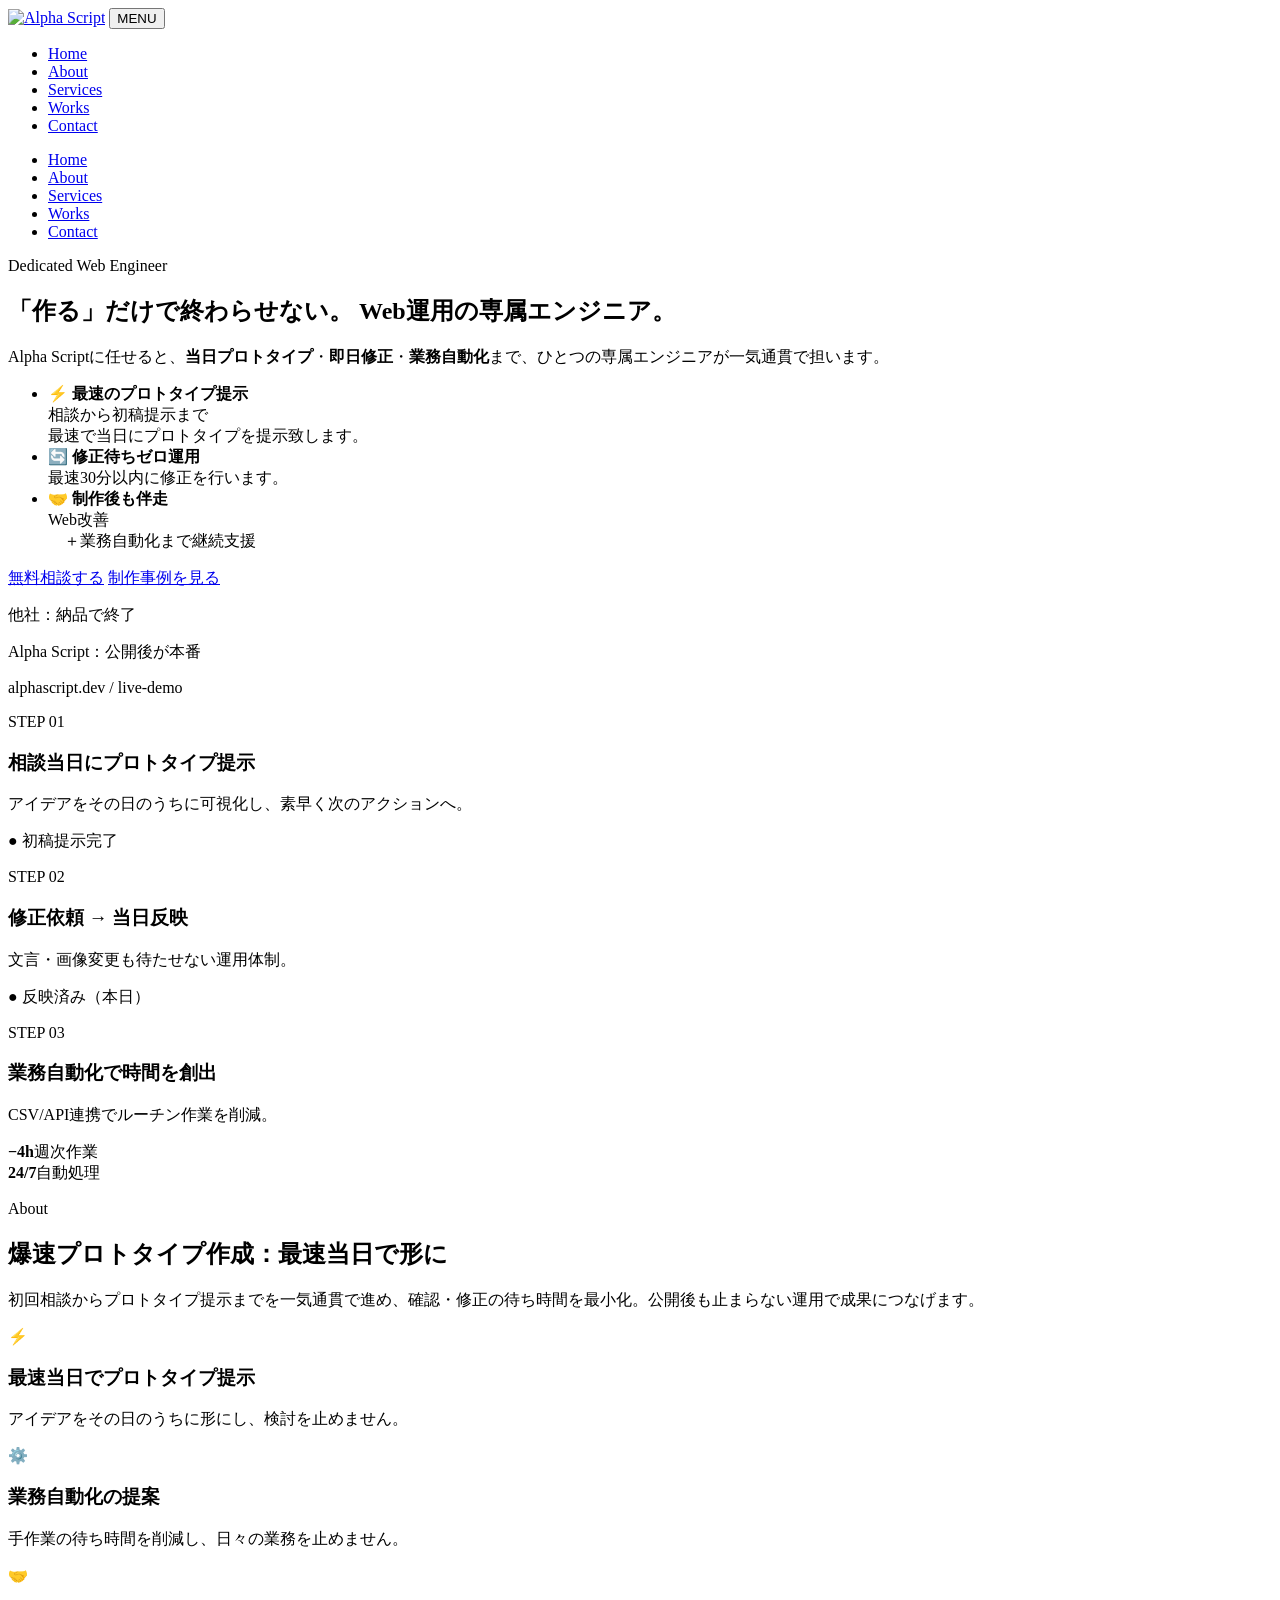
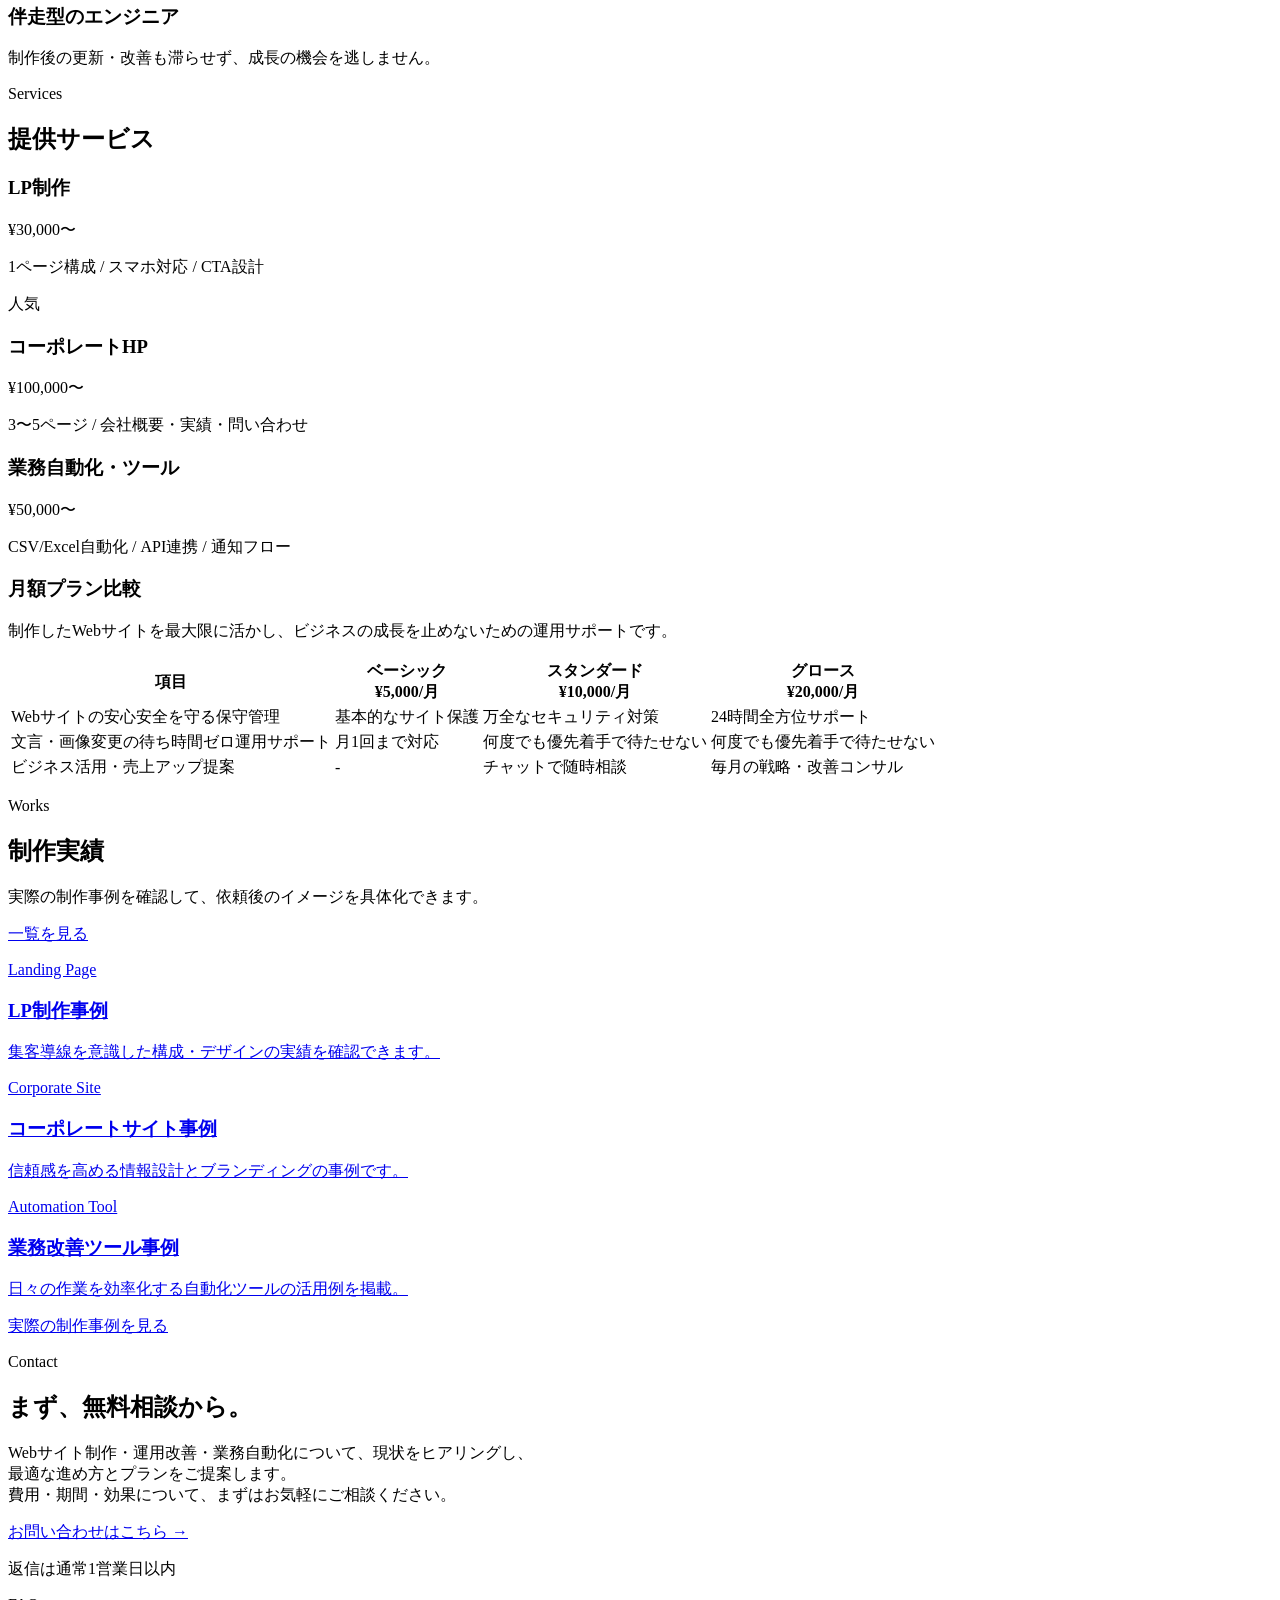
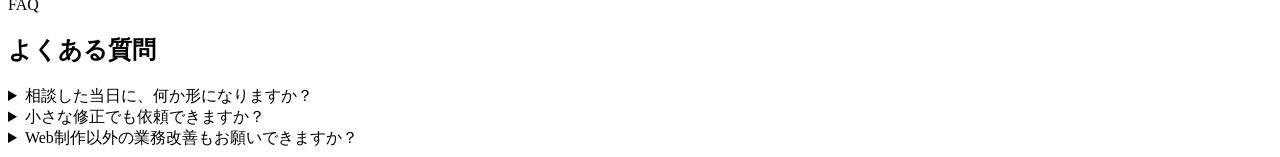
==== index.html @ a1016ab5 "Update hero STEP 01 copy and fix logo transparency. Replace slide 01 description text and convert he" ====
﻿<!DOCTYPE html>
<html lang="ja">
<head>
  <meta charset="UTF-8">
  <meta name="viewport" content="width=device-width, initial-scale=1.0">
  <title>Alpha Script | Web運用の専属エンジニア</title>
  <meta name="description" content="Alpha Scriptは、最速当日プロトタイプと待たせない運用体制で、Web制作・改善・業務自動化を一貫支援します。">
  <link rel="icon" href="/as-homepage/assets/logo.png" type="image/png">
  <link rel="preconnect" href="https://fonts.googleapis.com">
  <link rel="preconnect" href="https://fonts.gstatic.com" crossorigin>
  <link href="https://fonts.googleapis.com/css2?family=Inter:wght@400;500;600&family=Noto+Sans+JP:wght@400;500;700;800&display=swap" rel="stylesheet">
  <script src="https://cdn.tailwindcss.com"></script>
  <script>
    tailwind.config = { theme: { extend: { colors: { base:'#111827', accent:'#3B82F6', card:'#1F2937' }, fontFamily:{ sans:['Noto Sans JP','sans-serif'] } } } }
  </script>
  <link rel="stylesheet" href="/as-homepage/css/polish.css">
  <script type="application/ld+json">
    {
      "@context": "https://schema.org",
      "@graph": [
        {
          "@type": "WebSite",
          "name": "Alpha Script",
          "url": "https://alphascript-kyoto.github.io/as-homepage/",
          "inLanguage": "ja"
        },
        {
          "@type": "Organization",
          "name": "Alpha Script",
          "url": "https://alphascript-kyoto.github.io/as-homepage/",
          "logo": "https://alphascript-kyoto.github.io/as-homepage/assets/logo.png"
        },
        {
          "@type": "ProfessionalService",
          "name": "Alpha Script",
          "serviceType": "Web制作・Web運用・業務自動化",
          "url": "https://alphascript-kyoto.github.io/as-homepage/",
          "areaServed": "JP",
          "description": "最速当日プロトタイプと待たせない運用体制で、Webの制作から改善まで伴走します。",
          "provider": {
            "@type": "Organization",
            "name": "Alpha Script"
          }
        }
      ]
    }
  </script>
</head>
<body class="bg-base text-slate-100 font-sans">
<header class="site-header sticky top-0 z-50 border-b border-slate-800 bg-base/90 backdrop-blur">
  <div class="site-container flex items-center justify-between py-2 lg:py-3">
    <a href="/as-homepage/" class="site-header-brand"><img src="/as-homepage/assets/logo.png" alt="Alpha Script" class="site-header-logo"></a>
    <button id="menu-btn" class="md:hidden rounded border border-slate-700 px-3 py-2 text-sm">MENU</button>
    <nav id="menu" class="hidden md:block">
      <ul class="flex items-center gap-6 text-sm font-medium">
        <li><a href="/as-homepage/" class="text-accent">Home</a></li>
        <li><a href="/as-homepage/about/" class="text-slate-300 hover:text-accent">About</a></li>
        <li><a href="/as-homepage/services/" class="text-slate-300 hover:text-accent">Services</a></li>
        <li><a href="/as-homepage/works/" class="text-slate-300 hover:text-accent">Works</a></li>
        <li><a href="/as-homepage/contact/" class="rounded bg-accent px-4 py-2 text-white hover:bg-blue-500">Contact</a></li>
      </ul>
    </nav>
  </div>
  <nav id="mobile-menu" class="hidden border-t border-slate-800 px-6 py-4 md:hidden">
    <ul class="space-y-3 text-sm">
      <li><a href="/as-homepage/">Home</a></li>
      <li><a href="/as-homepage/about/">About</a></li>
      <li><a href="/as-homepage/services/">Services</a></li>
      <li><a href="/as-homepage/works/">Works</a></li>
      <li><a href="/as-homepage/contact/">Contact</a></li>
    </ul>
  </nav>
</header>

<main class="page-main site-container">
  <section class="page-section hero-firstview" aria-labelledby="hero-heading">
    <div class="hero-firstview__bg" aria-hidden="true">
      <div class="hero-orb hero-orb--1"></div>
      <div class="hero-orb hero-orb--2"></div>
      <div class="hero-grid-lines"></div>
    </div>

    <div class="hero-firstview__inner">
      <div class="hero-firstview__copy">
        <p class="hero-eyebrow mb-4 text-sm uppercase text-accent">Dedicated Web Engineer</p>
        <h1 id="hero-heading" class="hero-title mb-5 text-slate-50">
          <span class="hero-title-line">「作る」だけで終わらせない。</span>
          <span class="hero-title-line">Web運用の専属エンジニア。</span>
        </h1>
        <p class="hero-lead mb-6 max-w-2xl text-base text-slate-300 lg:max-w-3xl lg:text-lg">Alpha Scriptに任せると、<strong class="font-semibold text-slate-100">当日プロトタイプ</strong>・<strong class="font-semibold text-slate-100">即日修正</strong>・<strong class="font-semibold text-slate-100">業務自動化</strong>まで、ひとつの専属エンジニアが一気通貫で担います。</p>

        <ul class="hero-diff-list mb-8">
          <li class="hero-diff-item">
            <span class="hero-diff-item__icon">⚡</span>
            <span><strong>最速のプロトタイプ提示</strong><br><span class="hero-diff-item__sub">相談から初稿提示まで<br>最速で当日にプロトタイプを提示致します。</span></span>
          </li>
          <li class="hero-diff-item">
            <span class="hero-diff-item__icon">🔄</span>
            <span><strong>修正待ちゼロ運用</strong><br><span class="hero-diff-item__sub">最速30分以内に修正を行います。</span></span>
          </li>
          <li class="hero-diff-item">
            <span class="hero-diff-item__icon">🤝</span>
            <span><strong>制作後も伴走</strong><br><span class="hero-diff-item__sub">Web改善<br>　＋業務自動化まで継続支援</span></span>
          </li>
        </ul>

        <div class="flex flex-wrap gap-4">
          <a href="/as-homepage/contact/" class="btn-cta btn-cta-primary">無料相談する</a>
          <a href="/as-homepage/works/" class="btn-cta btn-cta-secondary">制作事例を見る</a>
        </div>
      </div>

      <div class="hero-showcase" aria-hidden="true">
        <div class="hero-showcase__compare">
          <p class="hero-showcase__compare-item hero-showcase__compare-item--other">他社：納品で終了</p>
          <p class="hero-showcase__compare-item hero-showcase__compare-item--as">Alpha Script：公開後が本番</p>
        </div>
        <div class="hero-showcase__frame">
          <div class="hero-showcase__bar">
            <span></span><span></span><span></span>
            <p class="hero-showcase__url">alphascript.dev / live-demo</p>
          </div>
          <div class="hero-showcase__screen">
            <div class="hero-showcase__slides">
              <article class="hero-showcase__slide hero-showcase__slide--1 is-active">
                <p class="hero-showcase__tag">STEP 01</p>
                <h3>相談当日にプロトタイプ提示</h3>
                <p>アイデアをその日のうちに可視化し、素早く次のアクションへ。</p>
                <div class="hero-showcase__progress"><span></span></div>
                <p class="hero-showcase__status hero-showcase__status--live">● 初稿提示完了</p>
              </article>
              <article class="hero-showcase__slide hero-showcase__slide--2">
                <p class="hero-showcase__tag">STEP 02</p>
                <h3>修正依頼 → 当日反映</h3>
                <p>文言・画像変更も待たせない運用体制。</p>
                <div class="hero-showcase__progress"><span></span></div>
                <p class="hero-showcase__status hero-showcase__status--live">● 反映済み（本日）</p>
              </article>
              <article class="hero-showcase__slide hero-showcase__slide--3">
                <p class="hero-showcase__tag">STEP 03</p>
                <h3>業務自動化で時間を創出</h3>
                <p>CSV/API連携でルーチン作業を削減。</p>
                <div class="hero-showcase__metrics">
                  <div><strong>−4h</strong><span>週次作業</span></div>
                  <div><strong>24/7</strong><span>自動処理</span></div>
                </div>
              </article>
            </div>
          </div>
        </div>
      </div>
    </div>
  </section>

  <section id="about" class="page-section" aria-labelledby="about-heading">
    <p class="section-label mb-3" data-reveal>About</p>
    <h2 id="about-heading" class="section-title mb-4" data-reveal>爆速プロトタイプ作成：最速当日で形に</h2>
    <p class="mb-10 max-w-4xl text-slate-300 lg:text-lg" data-reveal>初回相談からプロトタイプ提示までを一気通貫で進め、確認・修正の待ち時間を最小化。公開後も止まらない運用で成果につなげます。</p>
    <div class="grid gap-6 md:grid-cols-3" data-reveal-stagger="100">
      <article class="card-polish rounded-xl border border-slate-800 bg-card p-7" data-reveal>
        <div class="mb-4 inline-flex h-10 w-10 items-center justify-center rounded-full bg-accent/15 text-xl text-accent">⚡</div>
        <h3 class="mb-2 text-lg font-bold">最速当日でプロトタイプ提示</h3>
        <p class="text-sm text-slate-300">アイデアをその日のうちに形にし、検討を止めません。</p>
      </article>
      <article class="card-polish rounded-xl border border-slate-800 bg-card p-7" data-reveal>
        <div class="mb-4 inline-flex h-10 w-10 items-center justify-center rounded-full bg-accent/15 text-xl text-accent">⚙️</div>
        <h3 class="mb-2 text-lg font-bold">業務自動化の提案</h3>
        <p class="text-sm text-slate-300">手作業の待ち時間を削減し、日々の業務を止めません。</p>
      </article>
      <article class="card-polish rounded-xl border border-slate-800 bg-card p-7" data-reveal>
        <div class="mb-4 inline-flex h-10 w-10 items-center justify-center rounded-full bg-accent/15 text-xl text-accent">🤝</div>
        <h3 class="mb-2 text-lg font-bold">伴走型のエンジニア</h3>
        <p class="text-sm text-slate-300">制作後の更新・改善も滞らせず、成長の機会を逃しません。</p>
      </article>
    </div>
  </section>

  <section id="services" class="page-section" aria-labelledby="services-heading">
    <p class="section-label mb-3" data-reveal>Services</p>
    <h2 id="services-heading" class="section-title mb-10" data-reveal>提供サービス</h2>
    <div class="grid gap-6 md:grid-cols-3" data-reveal-stagger="100">
      <article class="card-polish rounded-xl border border-slate-800 bg-card p-7" data-reveal>
        <h3 class="text-lg font-bold">LP制作</h3>
        <p class="mt-2 text-2xl font-extrabold text-accent">¥30,000〜</p>
        <p class="mt-3 text-sm text-slate-300">1ページ構成 / スマホ対応 / CTA設計</p>
      </article>
      <article class="card-polish relative rounded-xl border-2 border-accent bg-card p-7" data-reveal>
        <span class="absolute -top-3 right-4 rounded-full bg-accent px-3 py-1 text-xs font-bold">人気</span>
        <h3 class="text-lg font-bold">コーポレートHP</h3>
        <p class="mt-2 text-2xl font-extrabold text-accent">¥100,000〜</p>
        <p class="mt-3 text-sm text-slate-300">3〜5ページ / 会社概要・実績・問い合わせ</p>
      </article>
      <article class="card-polish rounded-xl border border-slate-800 bg-card p-7" data-reveal>
        <h3 class="text-lg font-bold">業務自動化・ツール</h3>
        <p class="mt-2 text-2xl font-extrabold text-accent">¥50,000〜</p>
        <p class="mt-3 text-sm text-slate-300">CSV/Excel自動化 / API連携 / 通知フロー</p>
      </article>
    </div>

    <div class="mt-12 rounded-2xl border border-slate-800 bg-card p-7 lg:p-9">
    <h3 class="mb-3 text-xl font-bold" data-reveal>月額プラン比較</h3>
    <p class="plan-lead mb-6 lg:text-base" data-reveal>制作したWebサイトを最大限に活かし、ビジネスの成長を止めないための運用サポートです。</p>
    <div class="overflow-x-auto" data-reveal>
      <table class="min-w-[840px] w-full text-sm">
        <thead>
          <tr class="border-b border-slate-700 text-accent">
            <th class="p-3 text-left">項目</th>
            <th class="p-3">ベーシック<br>¥5,000/月</th>
            <th class="p-3 bg-accent/10">スタンダード<br>¥10,000/月</th>
            <th class="p-3">グロース<br>¥20,000/月</th>
          </tr>
        </thead>
        <tbody class="text-slate-300">
          <tr class="border-b border-slate-800">
            <td class="p-3">Webサイトの安心安全を守る保守管理</td>
            <td class="p-3 text-center">基本的なサイト保護</td>
            <td class="p-3 text-center bg-accent/5 font-semibold text-slate-100">万全なセキュリティ対策</td>
            <td class="p-3 text-center">24時間全方位サポート</td>
          </tr>
          <tr class="border-b border-slate-800">
            <td class="p-3">文言・画像変更の待ち時間ゼロ運用サポート</td>
            <td class="p-3 text-center">月1回まで対応</td>
            <td class="p-3 text-center bg-accent/5 font-semibold text-slate-100">何度でも優先着手で待たせない</td>
            <td class="p-3 text-center">何度でも優先着手で待たせない</td>
          </tr>
          <tr class="border-b border-slate-800">
            <td class="p-3">ビジネス活用・売上アップ提案</td>
            <td class="p-3 text-center">-</td>
            <td class="p-3 text-center bg-accent/5 font-semibold text-slate-100">チャットで随時相談</td>
            <td class="p-3 text-center">毎月の戦略・改善コンサル</td>
          </tr>
        </tbody>
      </table>
    </div>
    </div>
  </section>

  <section id="works" class="page-section" aria-labelledby="works-heading">
    <div class="mb-10 flex items-end justify-between gap-4">
      <div>
        <p class="section-label mb-3" data-reveal>Works</p>
        <h2 id="works-heading" class="section-title" data-reveal>制作実績</h2>
        <p class="mt-4 max-w-3xl text-slate-300 lg:text-lg" data-reveal>実際の制作事例を確認して、依頼後のイメージを具体化できます。</p>
      </div>
      <a href="/as-homepage/works/" class="btn-cta btn-cta-secondary btn-cta-sm hidden md:inline-flex" data-reveal>一覧を見る</a>
    </div>
    <div class="grid gap-6 md:grid-cols-3" data-reveal-stagger="100">
      <a href="/as-homepage/works/" class="card-polish group rounded-xl border border-slate-800 bg-card p-7 hover:border-accent" data-reveal>
        <p class="font-latin text-xs font-medium uppercase tracking-widest text-accent">Landing Page</p>
        <h3 class="mt-3 text-lg font-bold group-hover:text-accent">LP制作事例</h3>
        <p class="mt-3 text-sm text-slate-300">集客導線を意識した構成・デザインの実績を確認できます。</p>
      </a>
      <a href="/as-homepage/works/" class="card-polish group rounded-xl border border-slate-800 bg-card p-7 hover:border-accent" data-reveal>
        <p class="font-latin text-xs font-medium uppercase tracking-widest text-accent">Corporate Site</p>
        <h3 class="mt-3 text-lg font-bold group-hover:text-accent">コーポレートサイト事例</h3>
        <p class="mt-3 text-sm text-slate-300">信頼感を高める情報設計とブランディングの事例です。</p>
      </a>
      <a href="/as-homepage/works/" class="card-polish group rounded-xl border border-slate-800 bg-card p-7 hover:border-accent" data-reveal>
        <p class="font-latin text-xs font-medium uppercase tracking-widest text-accent">Automation Tool</p>
        <h3 class="mt-3 text-lg font-bold group-hover:text-accent">業務改善ツール事例</h3>
        <p class="mt-3 text-sm text-slate-300">日々の作業を効率化する自動化ツールの活用例を掲載。</p>
      </a>
    </div>
    <div class="mt-10" data-reveal>
      <a href="/as-homepage/works/" class="btn-cta btn-cta-primary">実際の制作事例を見る</a>
    </div>
  </section>

  <section id="contact" class="page-section contact-cta" aria-labelledby="contact-heading">
    <div class="contact-cta__inner">
      <p class="contact-badge" data-reveal><span class="contact-badge__dot" aria-hidden="true"></span>Contact</p>
      <h2 id="contact-heading" class="contact-cta__title" data-reveal>まず、無料相談から。</h2>
      <p class="contact-cta__lead" data-reveal>Webサイト制作・運用改善・業務自動化について、現状をヒアリングし、<br>最適な進め方とプランをご提案します。<br>費用・期間・効果について、まずはお気軽にご相談ください。</p>
      <a href="/as-homepage/contact/" class="btn-contact-glow" data-reveal>お問い合わせはこちら <span aria-hidden="true">→</span></a>
      <p class="contact-cta__note" data-reveal>返信は通常1営業日以内</p>
    </div>
  </section>

  <section id="faq" class="page-section rounded-2xl border border-slate-800 bg-card p-7 lg:p-10" aria-labelledby="faq-heading">
    <p class="section-label mb-3" data-reveal>FAQ</p>
    <h2 id="faq-heading" class="section-title mb-8" data-reveal>よくある質問</h2>
    <div class="space-y-3" data-reveal-stagger="80">
      <details class="rounded-lg border border-slate-700 bg-slate-900/40 p-4" data-reveal>
        <summary class="cursor-pointer font-semibold">相談した当日に、何か形になりますか？</summary>
        <p class="mt-3 text-sm text-slate-300">要件が整理できていれば、最速で当日にプロトタイプの初稿を提示致します。</p>
      </details>
      <details class="rounded-lg border border-slate-700 bg-slate-900/40 p-4" data-reveal>
        <summary class="cursor-pointer font-semibold">小さな修正でも依頼できますか？</summary>
        <p class="mt-3 text-sm text-slate-300">どんな小さな修正でも承ります。修正の規模にもよりますが、通常であれば当日中反映致します。</p>
      </details>
      <details class="rounded-lg border border-slate-700 bg-slate-900/40 p-4" data-reveal>
        <summary class="cursor-pointer font-semibold">Web制作以外の業務改善もお願いできますか？</summary>
        <p class="mt-3 text-sm text-slate-300">もちろん承ります。CSV/Excel作業の自動化やAPI連携など、日々の業務負荷を下げる仕組みづくりまで一貫して支援致します。</p>
      </details>
    </div>
  </section>
</main>

<script>
  const b = document.getElementById('menu-btn');
  const m = document.getElementById('mobile-menu');
  if (b && m) b.addEventListener('click', () => m.classList.toggle('hidden'));
</script>
<script src="/as-homepage/js/hero-showcase.js"></script>
<script src="/as-homepage/js/scroll-reveal.js"></script>
</body>
</html>
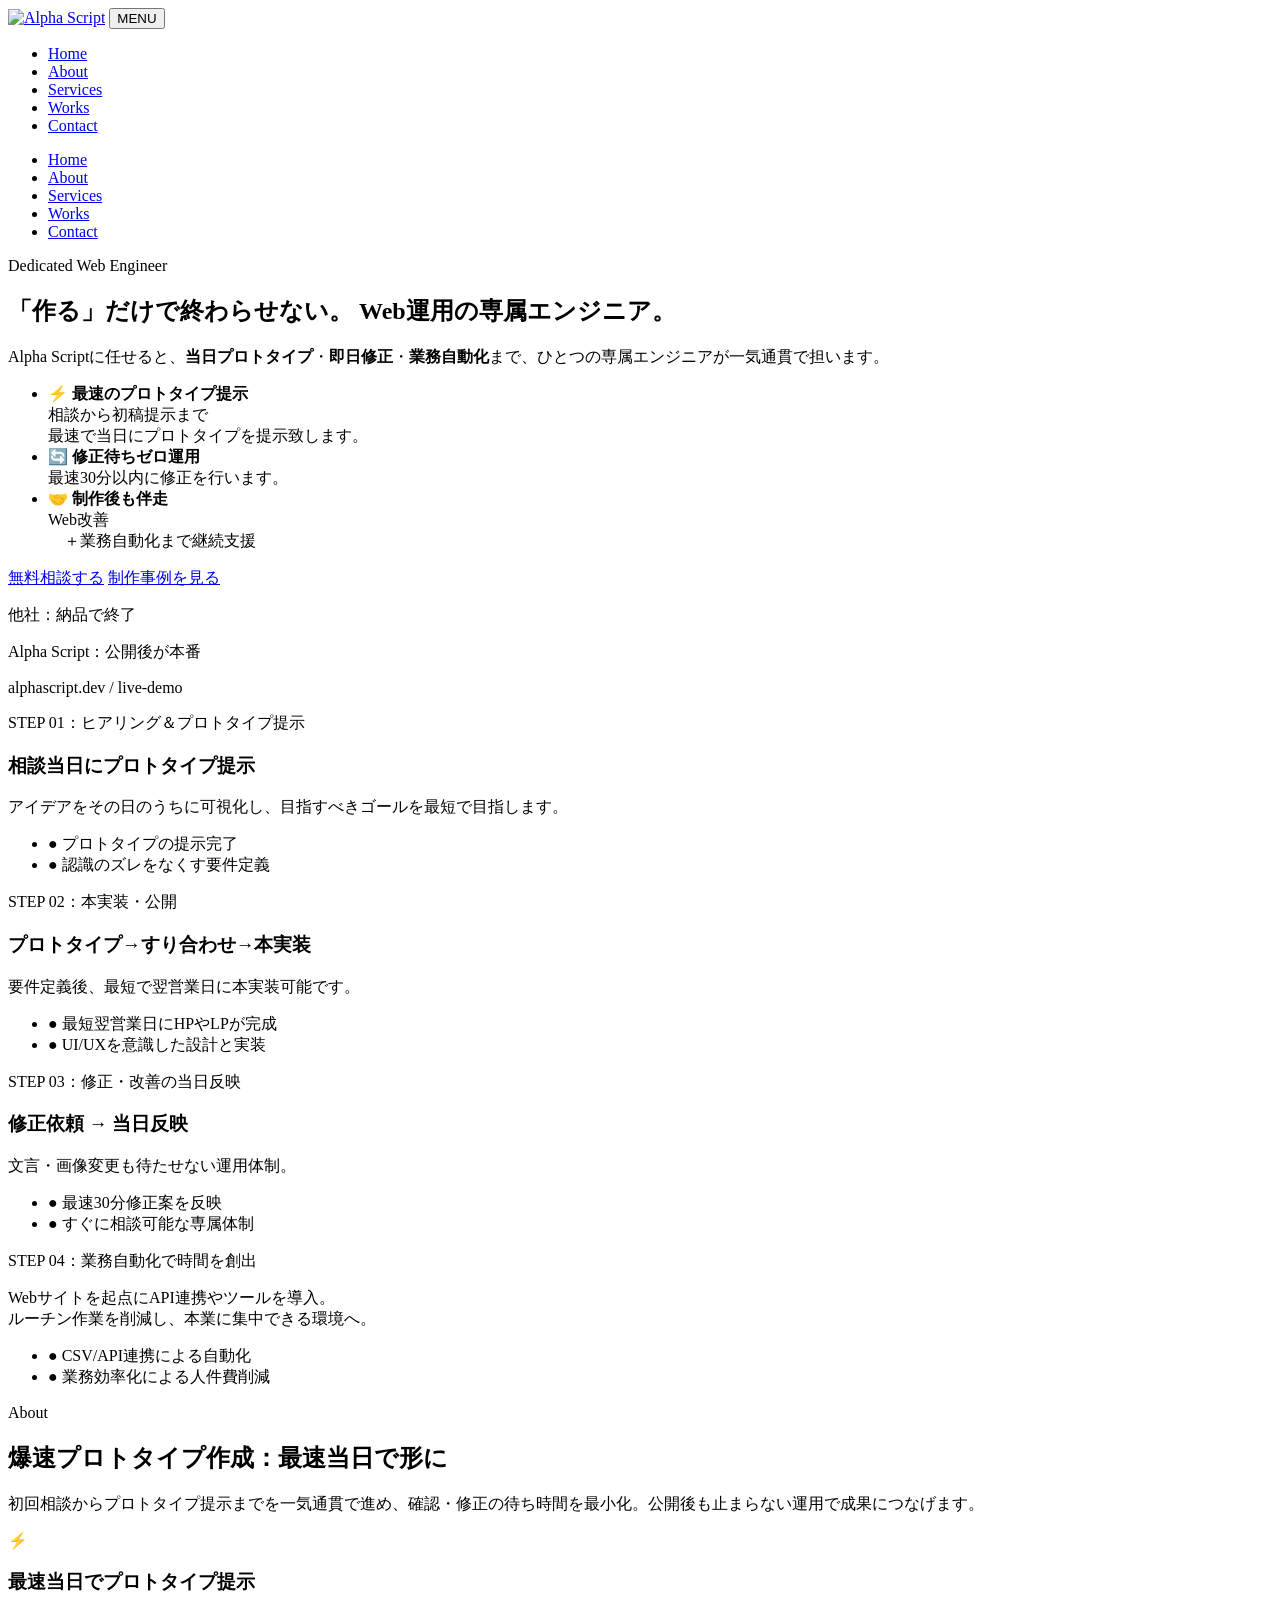
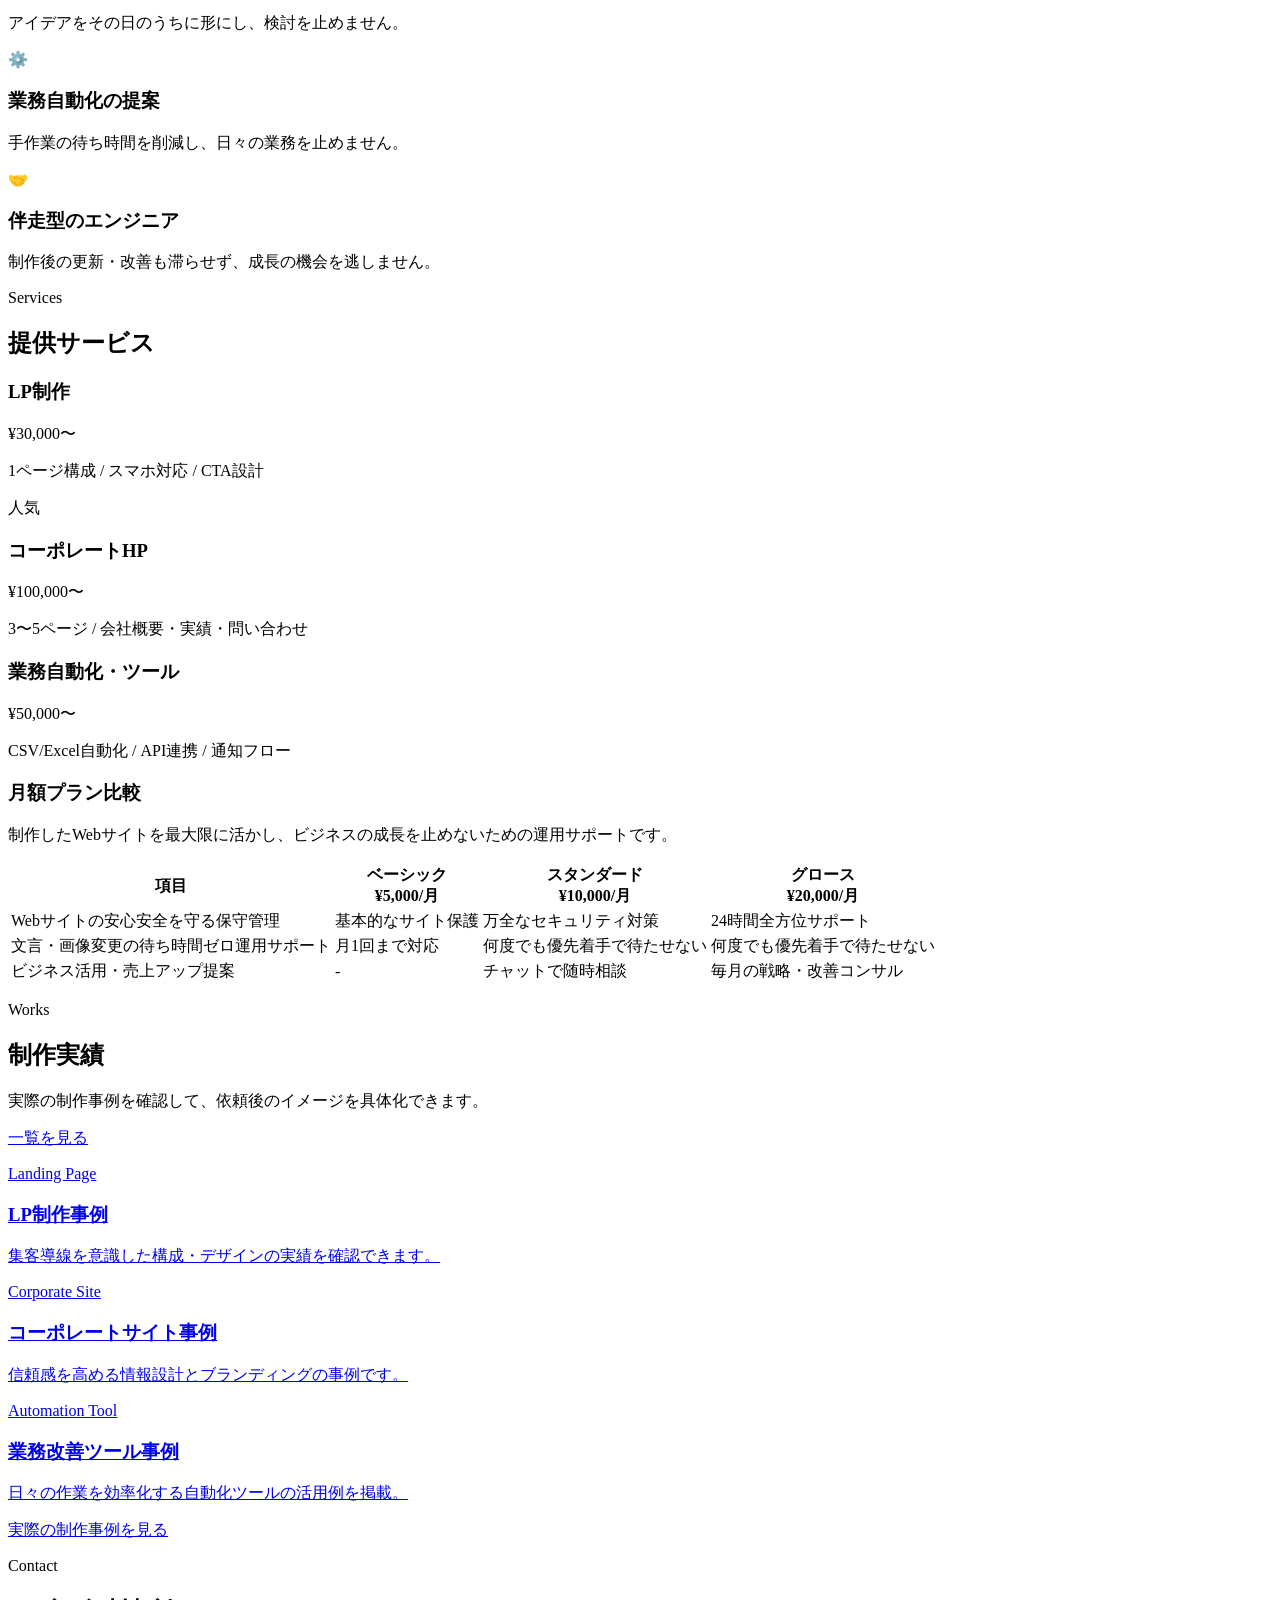
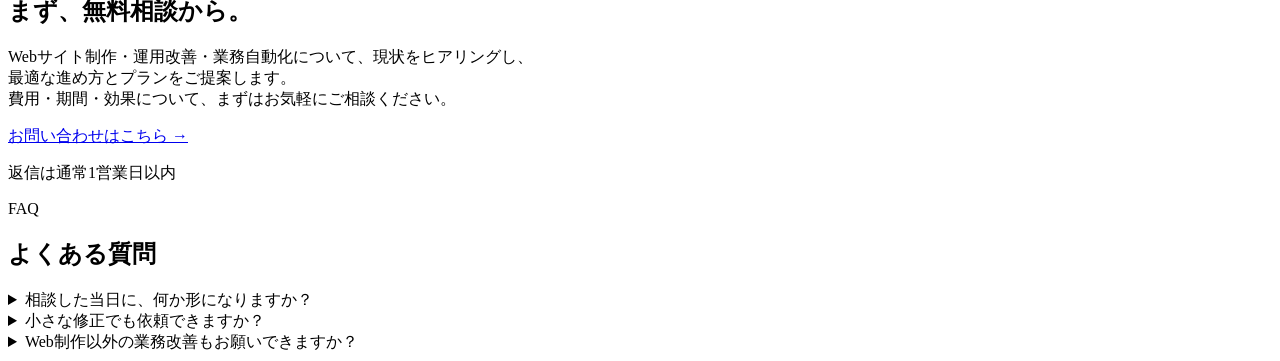
==== commit 2d5aecc9: "Add shared OGP image meta tags across all pages. Set og-image.png for Open Graph and Twitter cards o" ====
--- a/index.html
+++ b/index.html
@@ -5,6 +5,20 @@
   <meta name="viewport" content="width=device-width, initial-scale=1.0">
   <title>Alpha Script | Web運用の専属エンジニア</title>
   <meta name="description" content="Alpha Scriptは、最速当日プロトタイプと待たせない運用体制で、Web制作・改善・業務自動化を一貫支援します。">
+  <meta property="og:type" content="website">
+  <meta property="og:site_name" content="Alpha Script">
+  <meta property="og:locale" content="ja_JP">
+  <meta property="og:title" content="Alpha Script | Web運用の専属エンジニア">
+  <meta property="og:description" content="Alpha Scriptは、最速当日プロトタイプと待たせない運用体制で、Web制作・改善・業務自動化を一貫支援します。">
+  <meta property="og:url" content="https://alphascript-kyoto.github.io/as-homepage/">
+  <meta property="og:image" content="https://alphascript-kyoto.github.io/as-homepage/assets/og-image.png">
+  <meta property="og:image:width" content="1024">
+  <meta property="og:image:height" content="537">
+  <meta property="og:image:alt" content="Alpha Script - あなた専属のWeb運用エンジニア">
+  <meta name="twitter:card" content="summary_large_image">
+  <meta name="twitter:title" content="Alpha Script | Web運用の専属エンジニア">
+  <meta name="twitter:description" content="Alpha Scriptは、最速当日プロトタイプと待たせない運用体制で、Web制作・改善・業務自動化を一貫支援します。">
+  <meta name="twitter:image" content="https://alphascript-kyoto.github.io/as-homepage/assets/og-image.png">
   <link rel="icon" href="/as-homepage/assets/logo.png" type="image/png">
   <link rel="preconnect" href="https://fonts.googleapis.com">
   <link rel="preconnect" href="https://fonts.gstatic.com" crossorigin>
@@ -87,7 +101,7 @@
           <span class="hero-title-line">「作る」だけで終わらせない。</span>
           <span class="hero-title-line">Web運用の専属エンジニア。</span>
         </h1>
-        <p class="hero-lead mb-6 max-w-2xl text-base text-slate-300 lg:max-w-3xl lg:text-lg">Alpha Scriptに任せると、<strong class="font-semibold text-slate-100">当日プロトタイプ</strong>・<strong class="font-semibold text-slate-100">即日修正</strong>・<strong class="font-semibold text-slate-100">業務自動化</strong>まで、ひとつの専属エンジニアが一気通貫で担います。</p>
+        <p class="hero-lead mb-6 text-base text-slate-300 lg:text-lg">Alpha Scriptに任せると、<strong class="font-semibold text-slate-100">当日プロトタイプ</strong>・<strong class="font-semibold text-slate-100">即日修正</strong>・<strong class="font-semibold text-slate-100">業務自動化</strong>まで、ひとつの専属エンジニアが一気通貫で担います。</p>
 
         <ul class="hero-diff-list mb-8">
           <li class="hero-diff-item">
@@ -104,7 +118,7 @@
           </li>
         </ul>
 
-        <div class="flex flex-wrap gap-4">
+        <div class="hero-cta-row">
           <a href="/as-homepage/contact/" class="btn-cta btn-cta-primary">無料相談する</a>
           <a href="/as-homepage/works/" class="btn-cta btn-cta-secondary">制作事例を見る</a>
         </div>
@@ -123,27 +137,43 @@
           <div class="hero-showcase__screen">
             <div class="hero-showcase__slides">
               <article class="hero-showcase__slide hero-showcase__slide--1 is-active">
-                <p class="hero-showcase__tag">STEP 01</p>
+                <p class="hero-showcase__tag">STEP 01：ヒアリング＆プロトタイプ提示</p>
                 <h3>相談当日にプロトタイプ提示</h3>
-                <p>アイデアをその日のうちに可視化し、素早く次のアクションへ。</p>
+                <p>アイデアをその日のうちに可視化し、目指すべきゴールを最短で目指します。</p>
+                <ul class="hero-showcase__points">
+                  <li>● プロトタイプの提示完了</li>
+                  <li>● 認識のズレをなくす要件定義</li>
+                </ul>
                 <div class="hero-showcase__progress"><span></span></div>
-                <p class="hero-showcase__status hero-showcase__status--live">● 初稿提示完了</p>
               </article>
               <article class="hero-showcase__slide hero-showcase__slide--2">
-                <p class="hero-showcase__tag">STEP 02</p>
+                <p class="hero-showcase__tag">STEP 02：本実装・公開</p>
+                <h3>プロトタイプ→すり合わせ→本実装</h3>
+                <p>要件定義後、最短で翌営業日に本実装可能です。</p>
+                <ul class="hero-showcase__points">
+                  <li>● 最短翌営業日にHPやLPが完成</li>
+                  <li>● UI/UXを意識した設計と実装</li>
+                </ul>
+                <div class="hero-showcase__progress"><span></span></div>
+              </article>
+              <article class="hero-showcase__slide hero-showcase__slide--3">
+                <p class="hero-showcase__tag">STEP 03：修正・改善の当日反映</p>
                 <h3>修正依頼 → 当日反映</h3>
                 <p>文言・画像変更も待たせない運用体制。</p>
+                <ul class="hero-showcase__points">
+                  <li>● 最速30分修正案を反映</li>
+                  <li>● すぐに相談可能な専属体制</li>
+                </ul>
                 <div class="hero-showcase__progress"><span></span></div>
-                <p class="hero-showcase__status hero-showcase__status--live">● 反映済み（本日）</p>
               </article>
-              <article class="hero-showcase__slide hero-showcase__slide--3">
-                <p class="hero-showcase__tag">STEP 03</p>
-                <h3>業務自動化で時間を創出</h3>
-                <p>CSV/API連携でルーチン作業を削減。</p>
-                <div class="hero-showcase__metrics">
-                  <div><strong>−4h</strong><span>週次作業</span></div>
-                  <div><strong>24/7</strong><span>自動処理</span></div>
-                </div>
+              <article class="hero-showcase__slide hero-showcase__slide--4">
+                <p class="hero-showcase__tag">STEP 04：業務自動化で時間を創出</p>
+                <p class="hero-showcase__lead">Webサイトを起点にAPI連携やツールを導入。<br>ルーチン作業を削減し、本業に集中できる環境へ。</p>
+                <ul class="hero-showcase__points">
+                  <li>● CSV/API連携による自動化</li>
+                  <li>● 業務効率化による人件費削減</li>
+                </ul>
+                <div class="hero-showcase__progress"><span></span></div>
               </article>
             </div>
           </div>
@@ -199,7 +229,7 @@
 
     <div class="mt-12 rounded-2xl border border-slate-800 bg-card p-7 lg:p-9">
     <h3 class="mb-3 text-xl font-bold" data-reveal>月額プラン比較</h3>
-    <p class="plan-lead mb-6 lg:text-base" data-reveal>制作したWebサイトを最大限に活かし、ビジネスの成長を止めないための運用サポートです。</p>
+    <p class="plan-lead text-white mb-6 lg:text-base" data-reveal>制作したWebサイトを最大限に活かし、ビジネスの成長を止めないための運用サポートです。</p>
     <div class="overflow-x-auto" data-reveal>
       <table class="min-w-[840px] w-full text-sm">
         <thead>
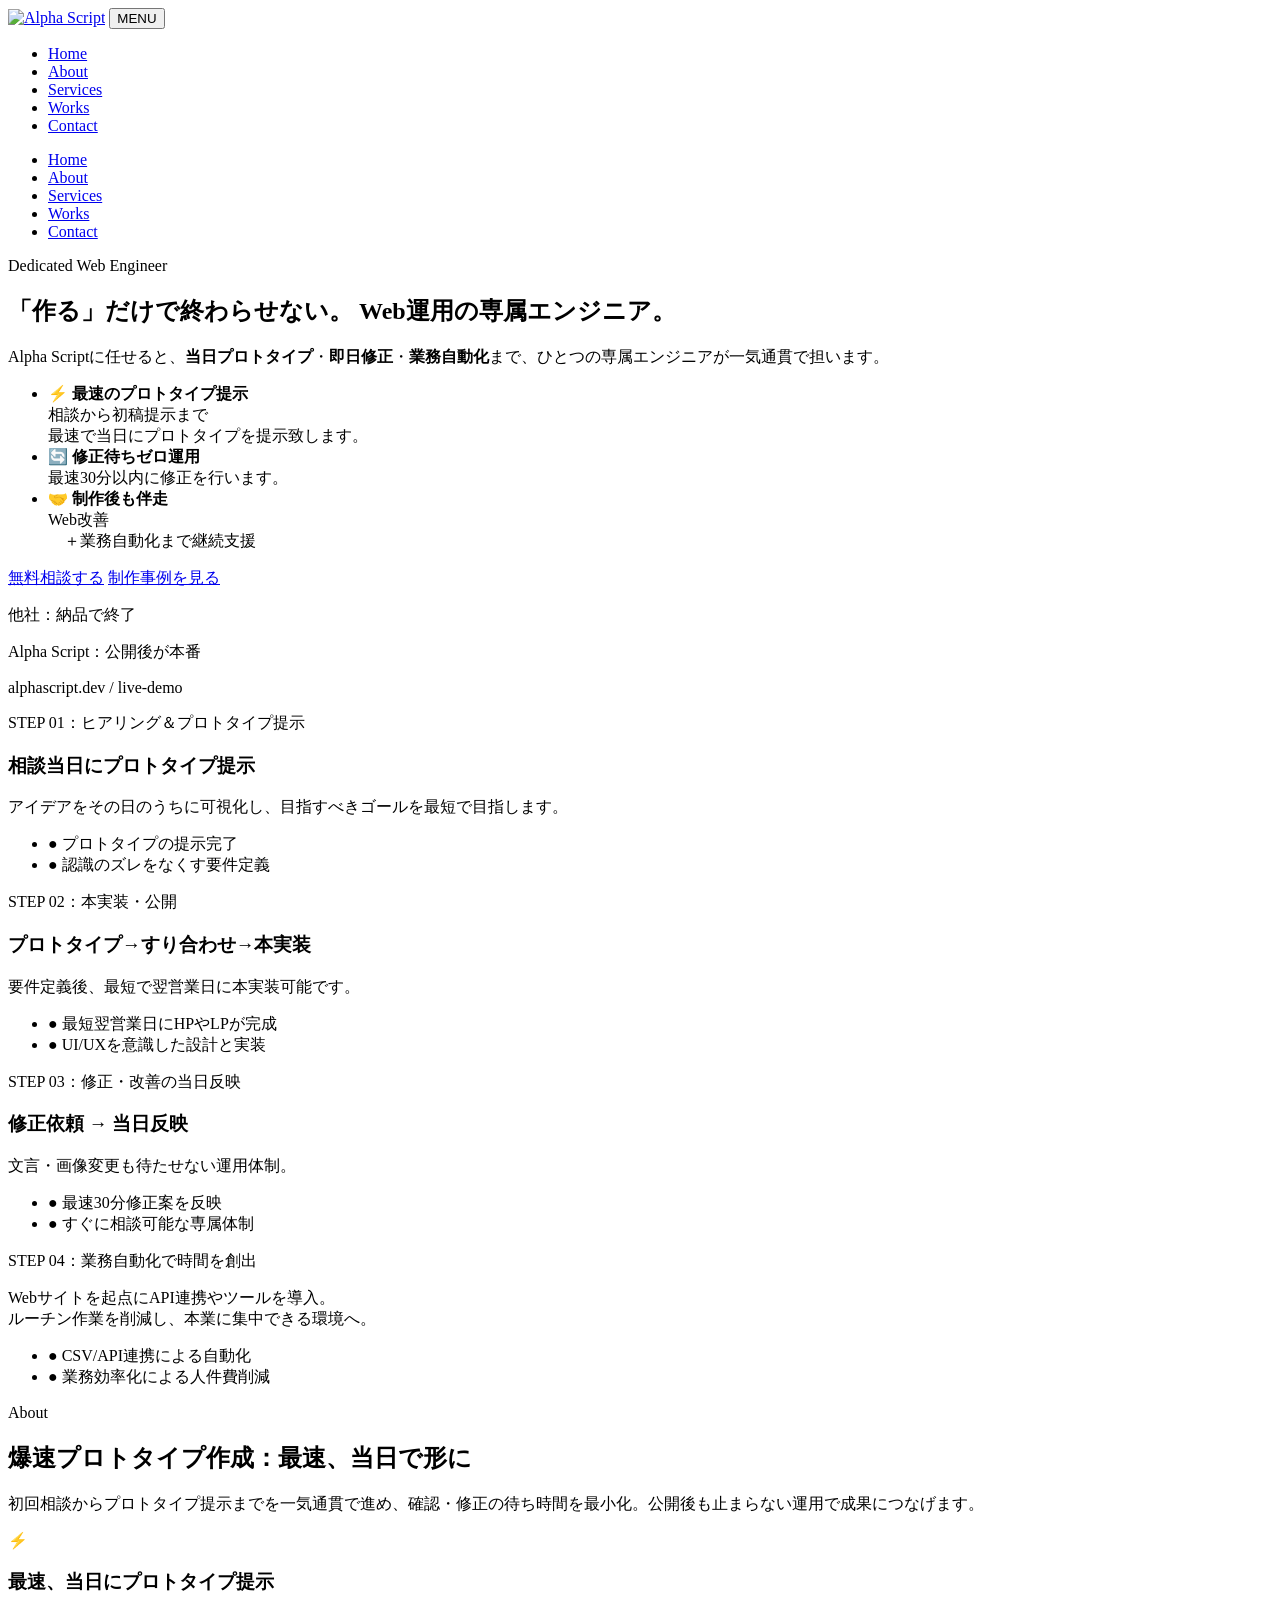
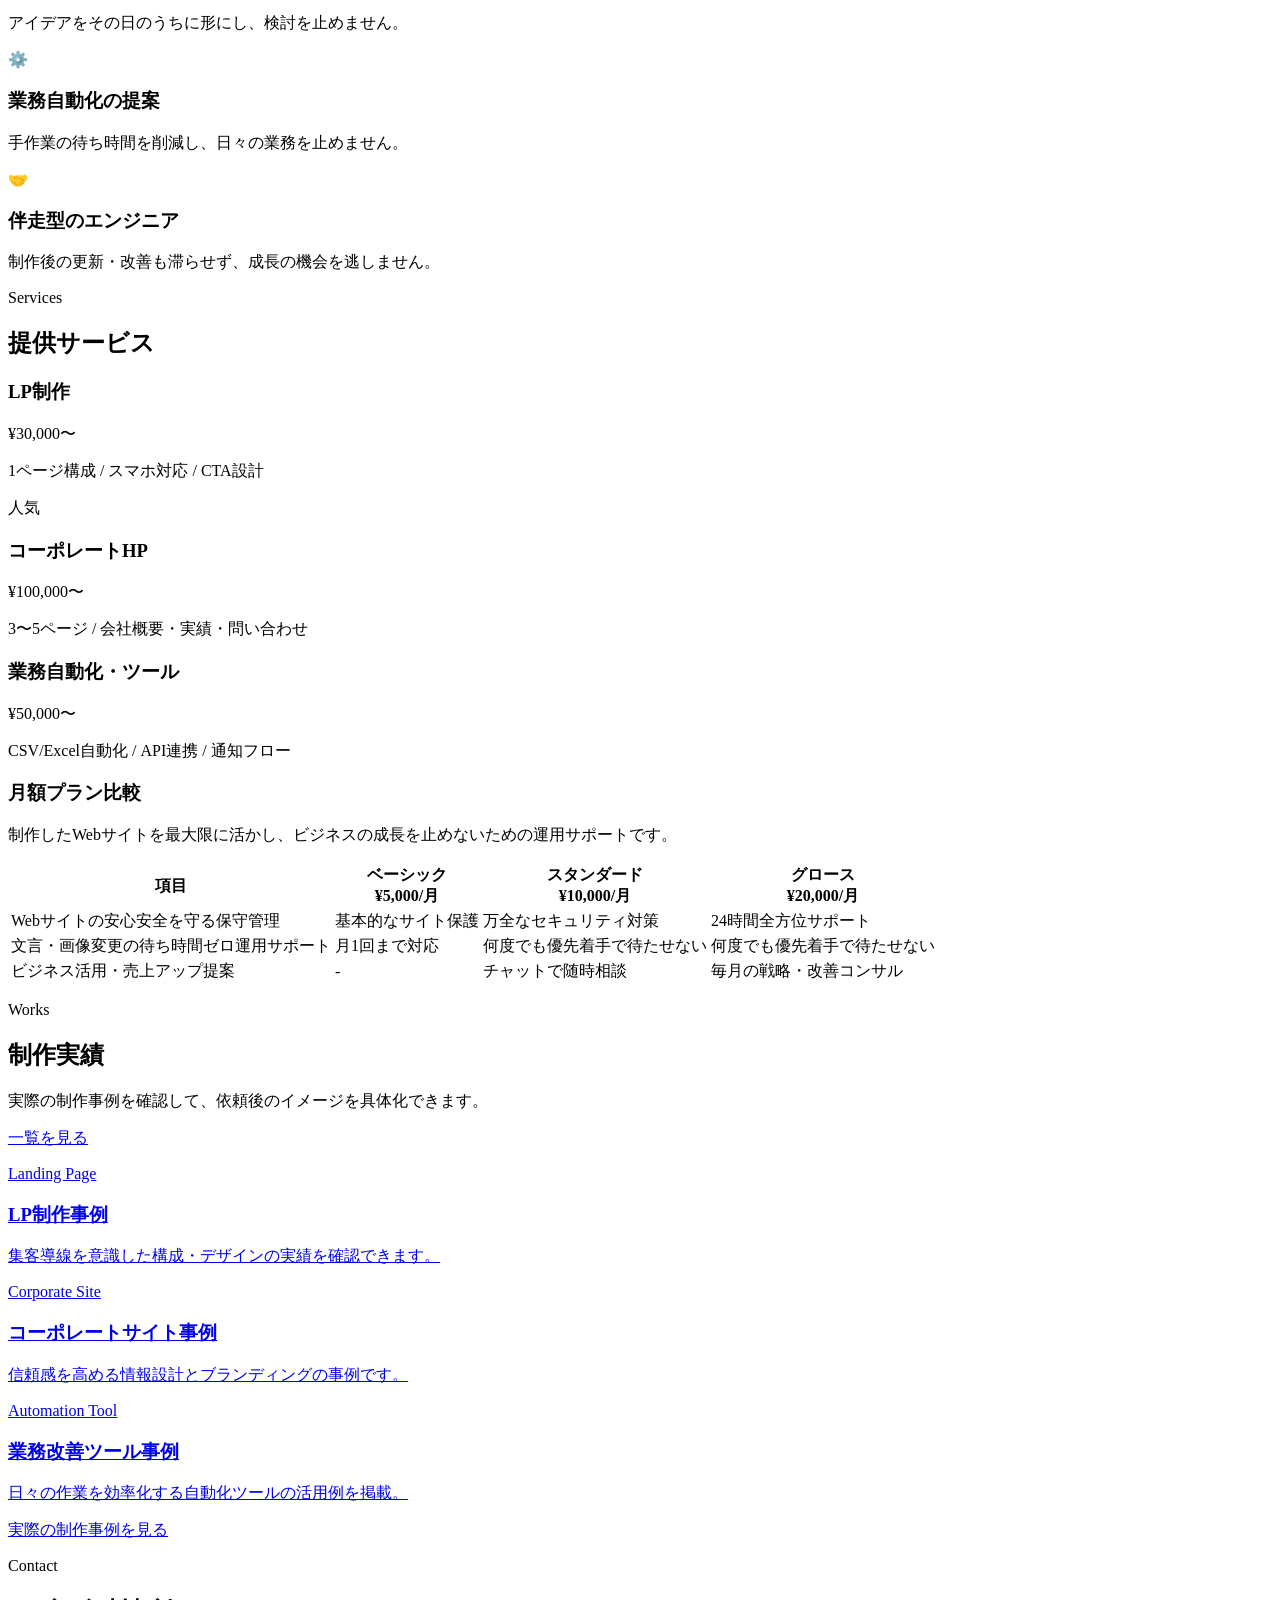
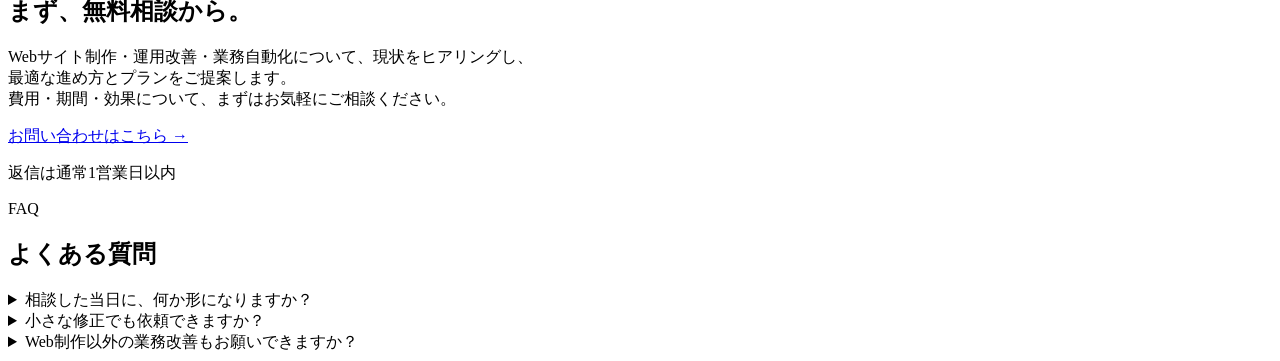
==== commit 62171754: "Update prototype speed copy with comma formatting. Change homepage About section headings to use 最速、" ====
--- a/index.html
+++ b/index.html
@@ -184,12 +184,12 @@
 
   <section id="about" class="page-section" aria-labelledby="about-heading">
     <p class="section-label mb-3" data-reveal>About</p>
-    <h2 id="about-heading" class="section-title mb-4" data-reveal>爆速プロトタイプ作成：最速当日で形に</h2>
+    <h2 id="about-heading" class="section-title mb-4" data-reveal>爆速プロトタイプ作成：最速、当日で形に</h2>
     <p class="mb-10 max-w-4xl text-slate-300 lg:text-lg" data-reveal>初回相談からプロトタイプ提示までを一気通貫で進め、確認・修正の待ち時間を最小化。公開後も止まらない運用で成果につなげます。</p>
     <div class="grid gap-6 md:grid-cols-3" data-reveal-stagger="100">
       <article class="card-polish rounded-xl border border-slate-800 bg-card p-7" data-reveal>
         <div class="mb-4 inline-flex h-10 w-10 items-center justify-center rounded-full bg-accent/15 text-xl text-accent">⚡</div>
-        <h3 class="mb-2 text-lg font-bold">最速当日でプロトタイプ提示</h3>
+        <h3 class="mb-2 text-lg font-bold">最速、当日にプロトタイプ提示</h3>
         <p class="text-sm text-slate-300">アイデアをその日のうちに形にし、検討を止めません。</p>
       </article>
       <article class="card-polish rounded-xl border border-slate-800 bg-card p-7" data-reveal>
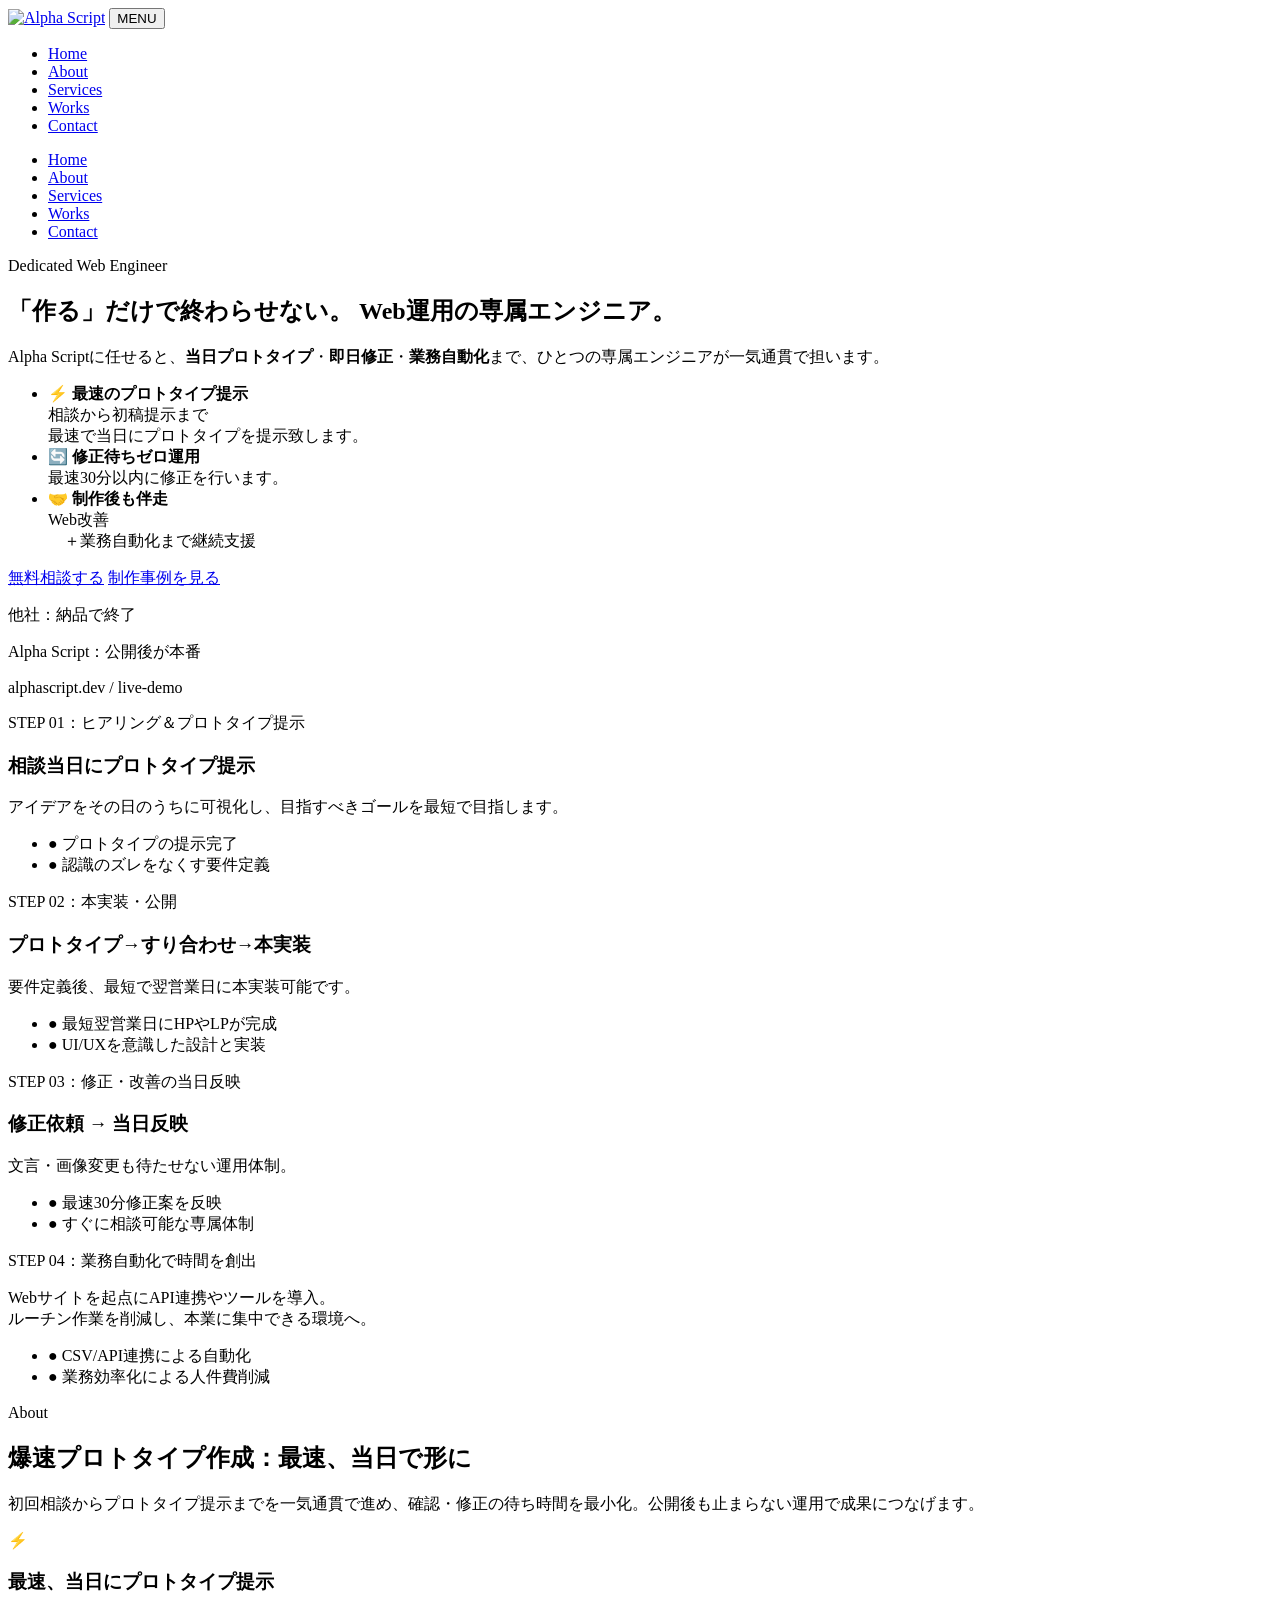
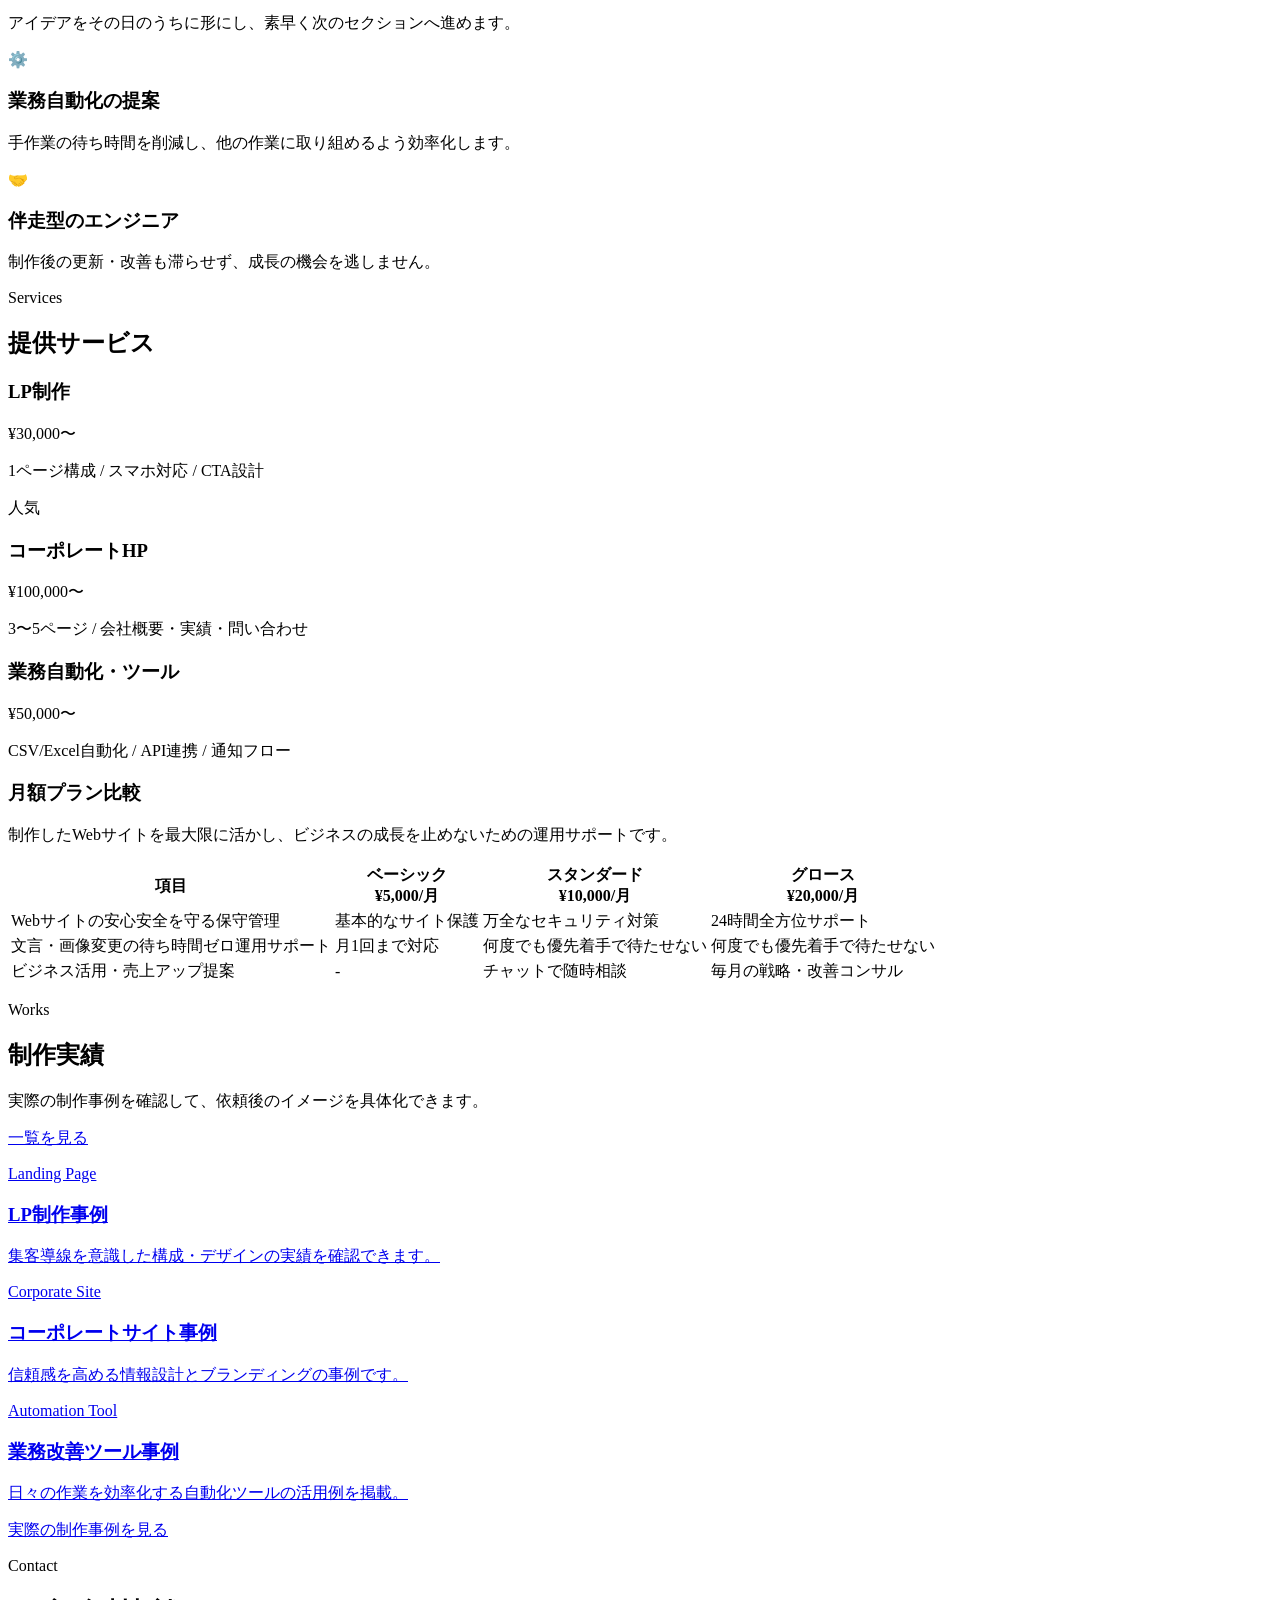
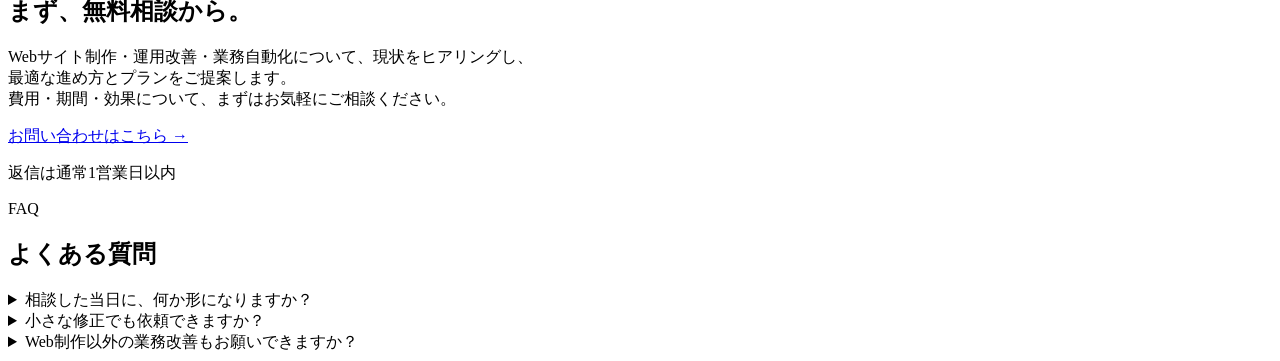
==== commit 2599ab4b: "Update About section automation card copy on homepage. Reframe the subtitle to highlight efficiency " ====
--- a/index.html
+++ b/index.html
@@ -190,12 +190,12 @@
       <article class="card-polish rounded-xl border border-slate-800 bg-card p-7" data-reveal>
         <div class="mb-4 inline-flex h-10 w-10 items-center justify-center rounded-full bg-accent/15 text-xl text-accent">⚡</div>
         <h3 class="mb-2 text-lg font-bold">最速、当日にプロトタイプ提示</h3>
-        <p class="text-sm text-slate-300">アイデアをその日のうちに形にし、検討を止めません。</p>
+        <p class="text-sm text-slate-300">アイデアをその日のうちに形にし、素早く次のセクションへ進めます。</p>
       </article>
       <article class="card-polish rounded-xl border border-slate-800 bg-card p-7" data-reveal>
         <div class="mb-4 inline-flex h-10 w-10 items-center justify-center rounded-full bg-accent/15 text-xl text-accent">⚙️</div>
         <h3 class="mb-2 text-lg font-bold">業務自動化の提案</h3>
-        <p class="text-sm text-slate-300">手作業の待ち時間を削減し、日々の業務を止めません。</p>
+        <p class="text-sm text-slate-300">手作業の待ち時間を削減し、他の作業に取り組めるよう効率化します。</p>
       </article>
       <article class="card-polish rounded-xl border border-slate-800 bg-card p-7" data-reveal>
         <div class="mb-4 inline-flex h-10 w-10 items-center justify-center rounded-full bg-accent/15 text-xl text-accent">🤝</div>
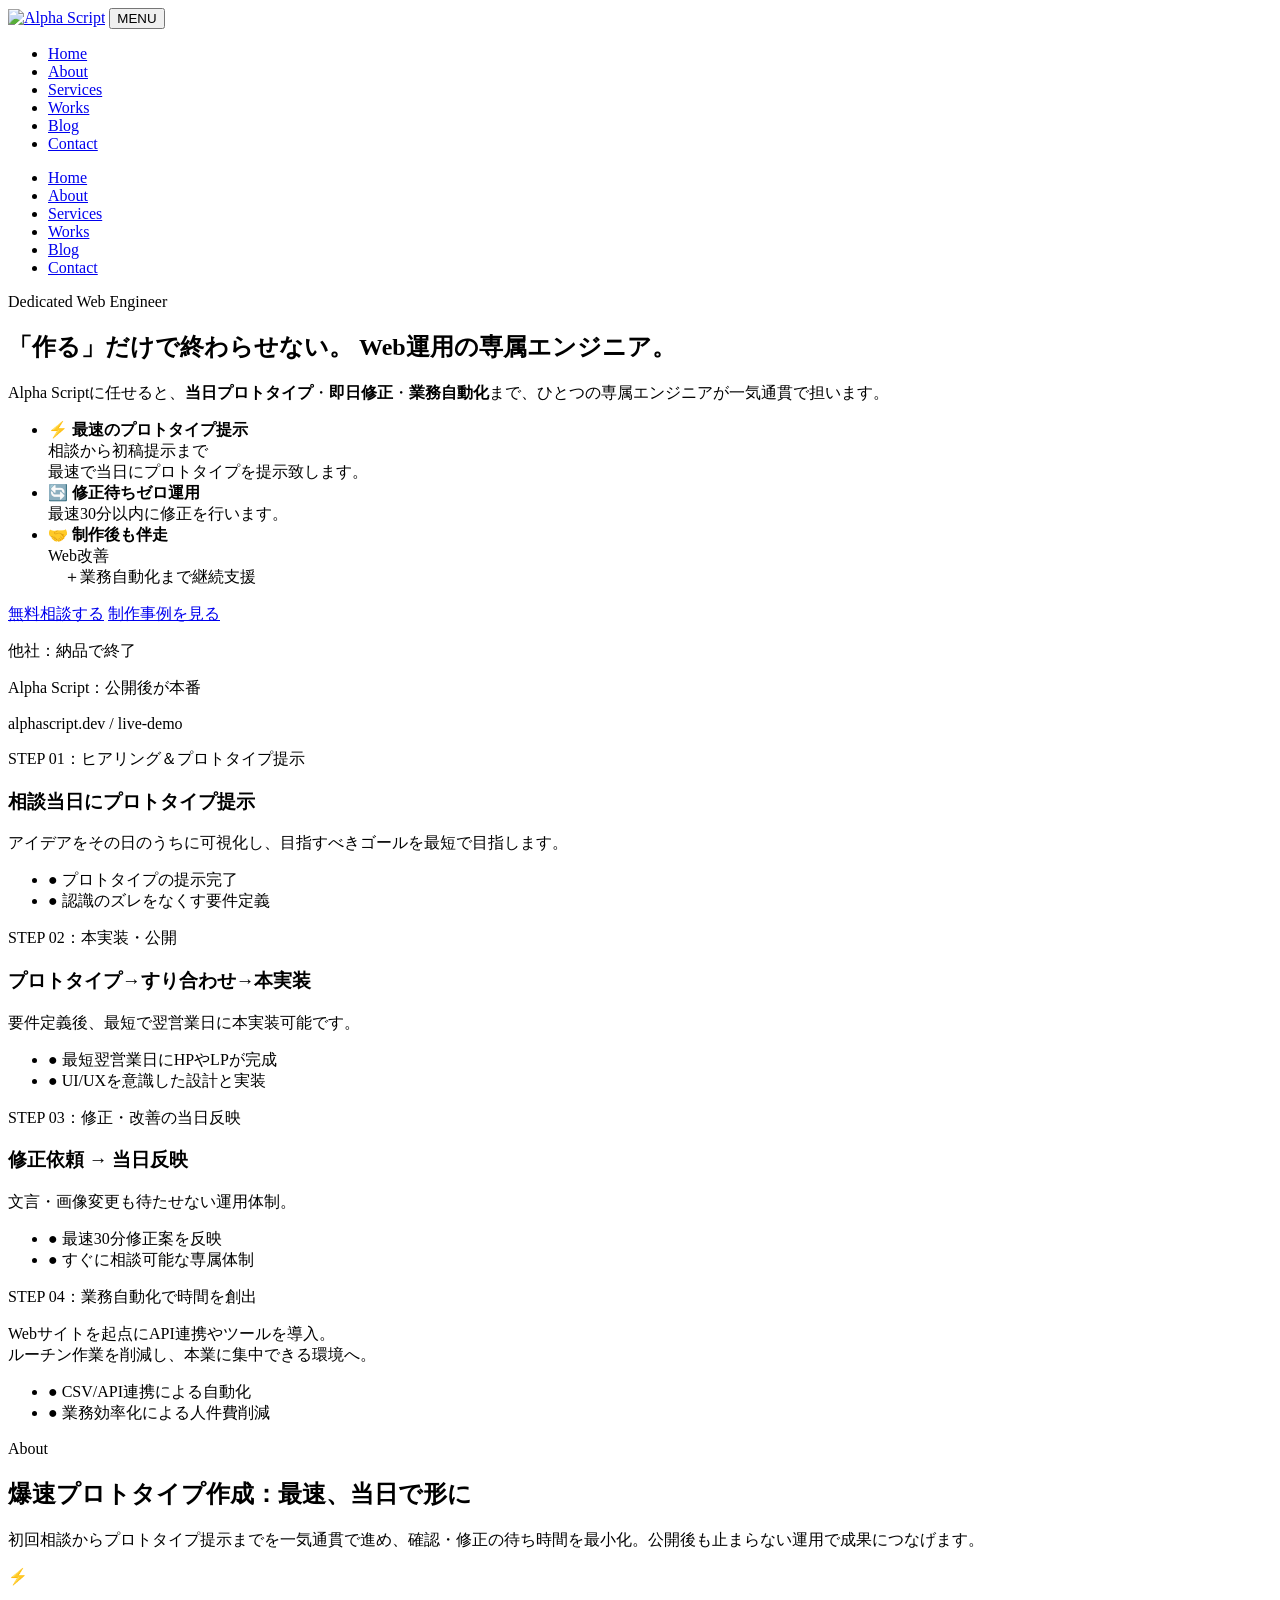
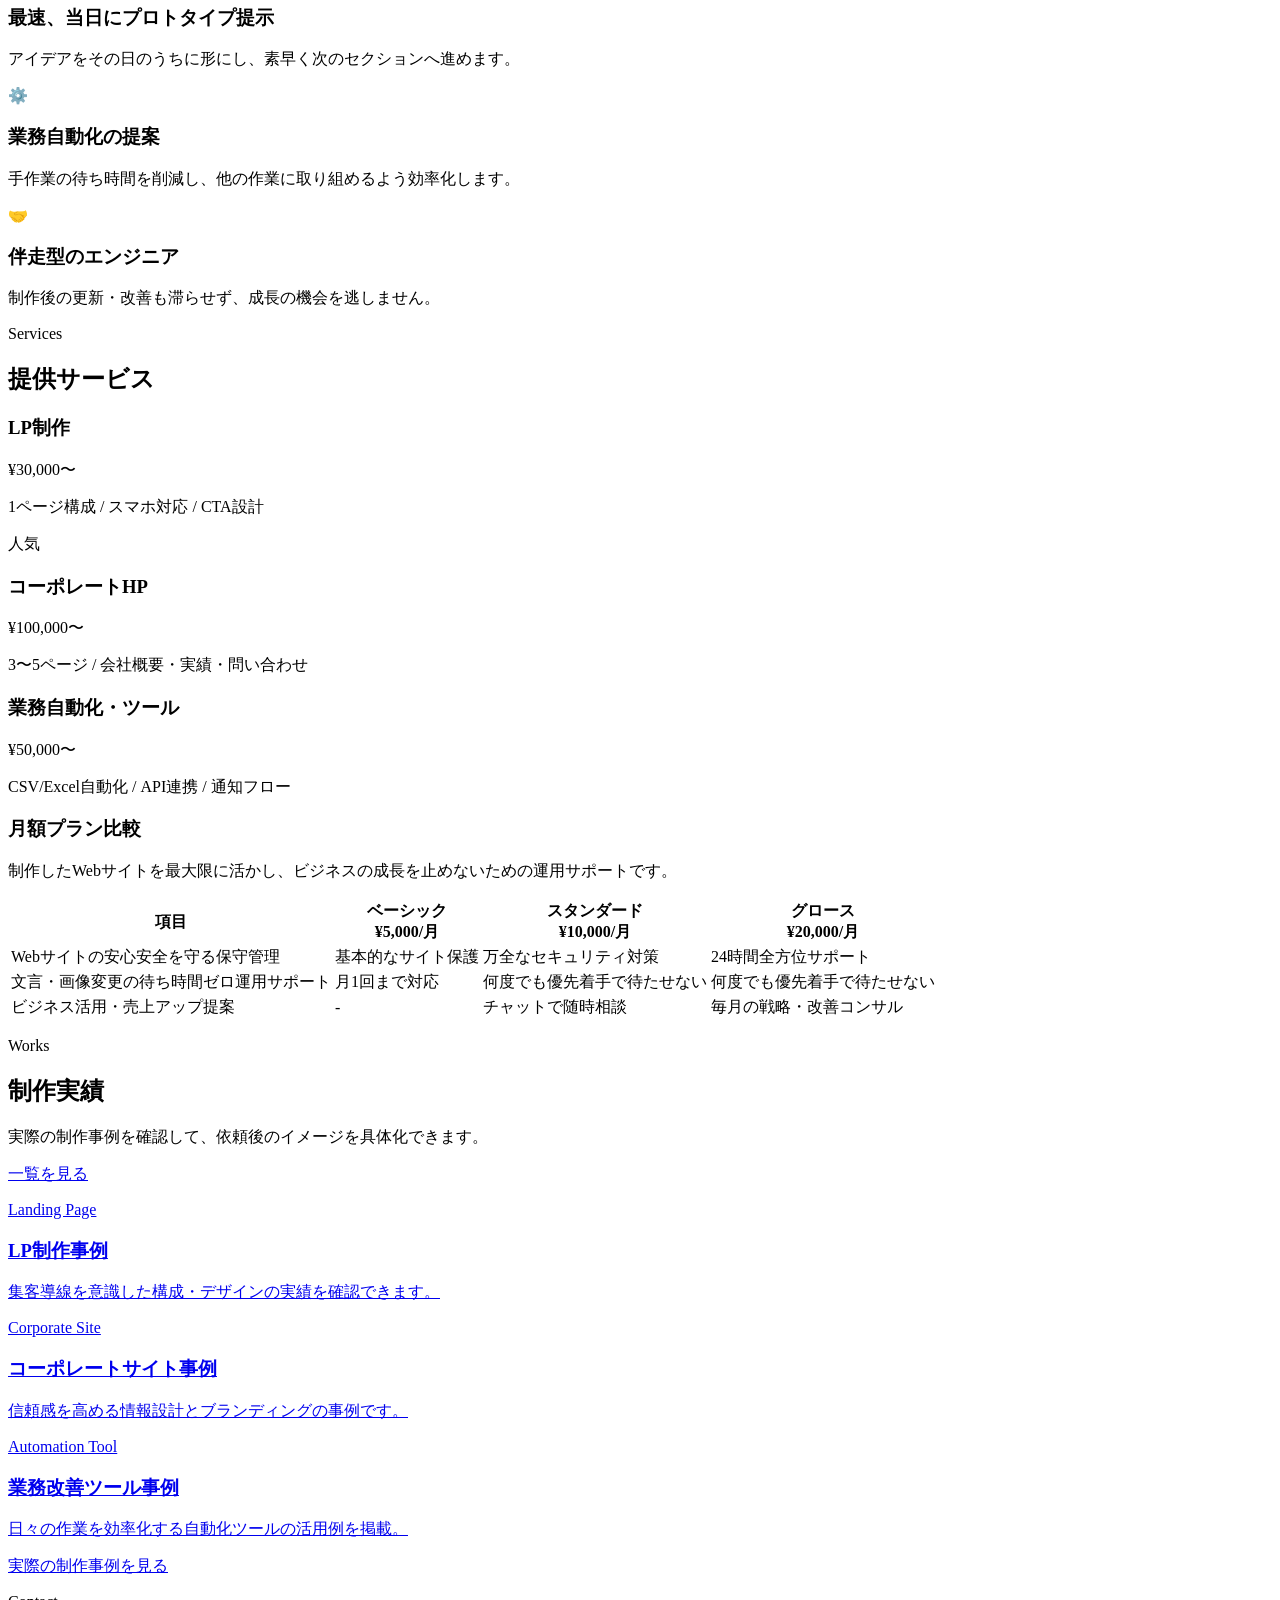
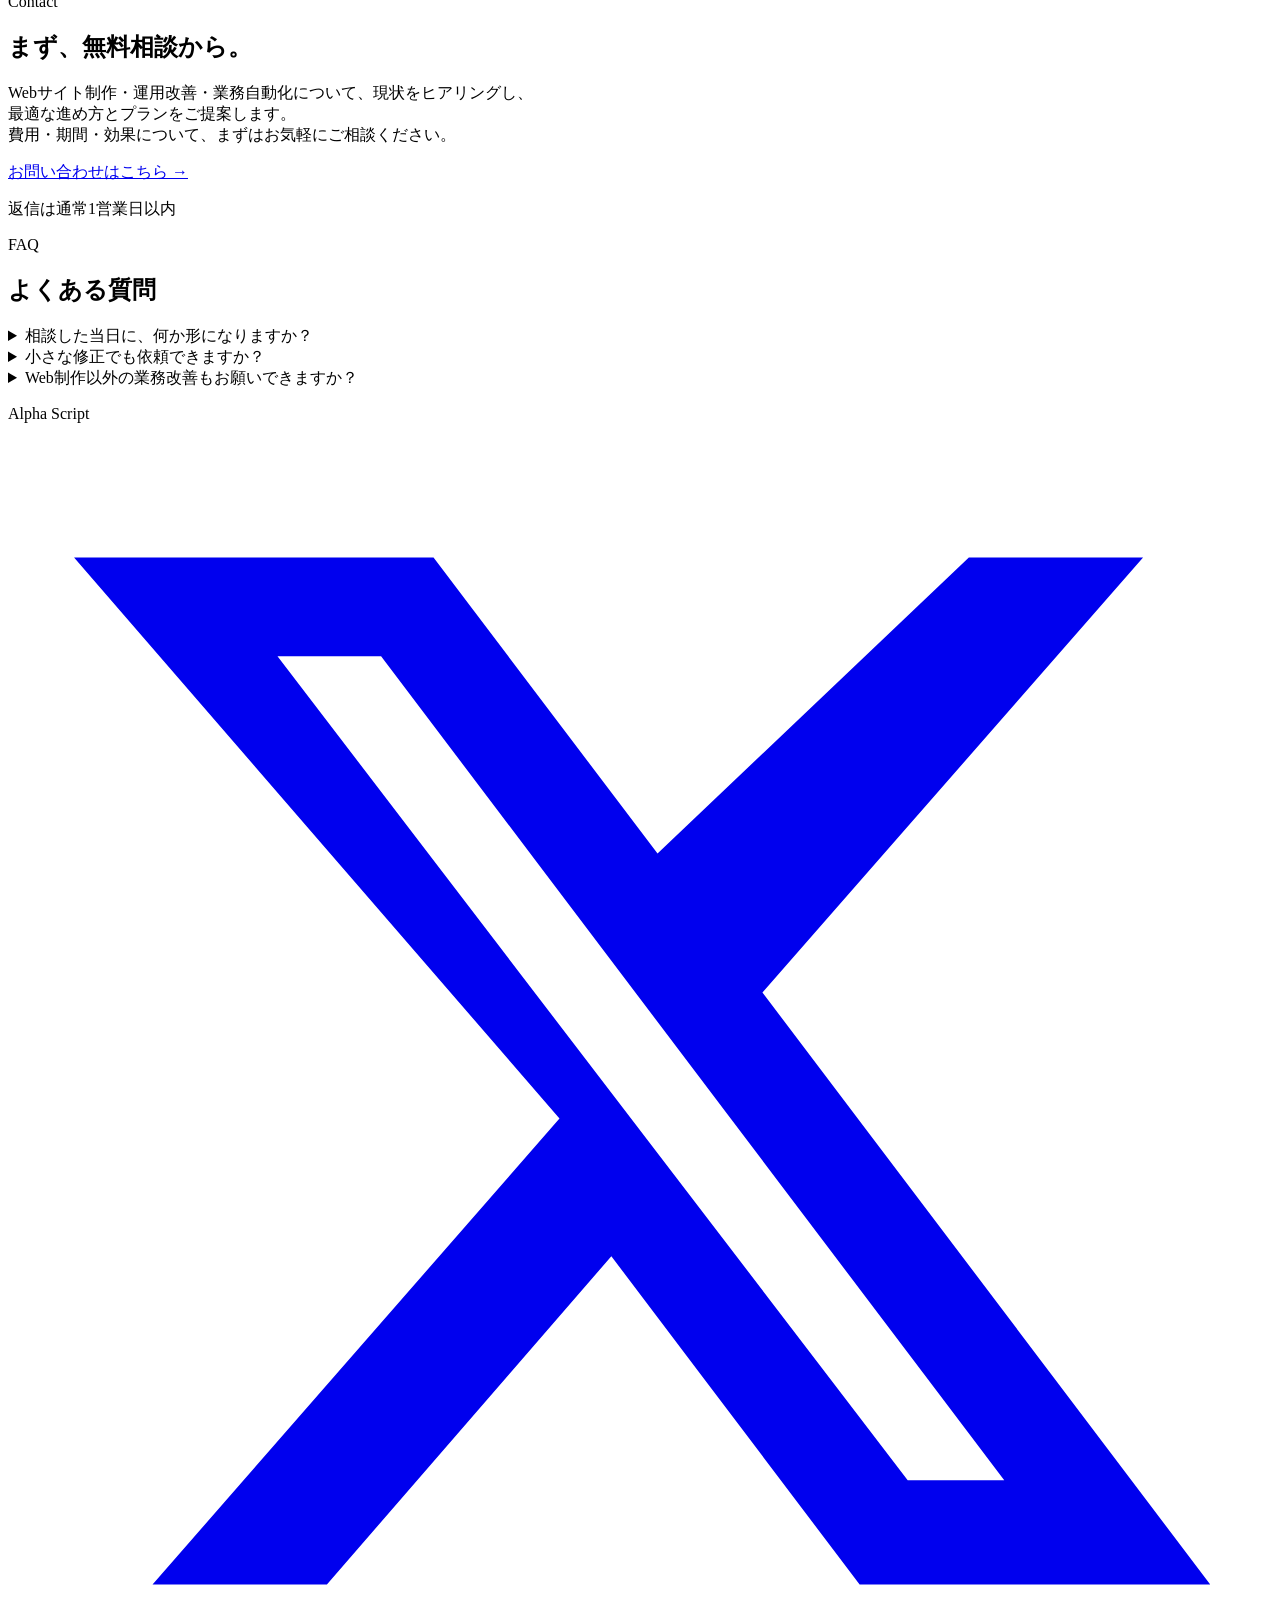
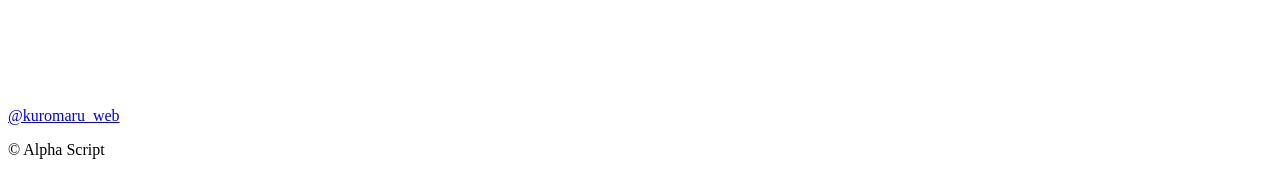
==== commit 7c15ce2a: "Add site footer with X account link across pages. Place @kuromaru_web in a shared footer on main pag" ====
--- a/index.html
+++ b/index.html
@@ -71,6 +71,7 @@
         <li><a href="/as-homepage/about/" class="text-slate-300 hover:text-accent">About</a></li>
         <li><a href="/as-homepage/services/" class="text-slate-300 hover:text-accent">Services</a></li>
         <li><a href="/as-homepage/works/" class="text-slate-300 hover:text-accent">Works</a></li>
+        <li><a href="/as-homepage/blog/" class="text-slate-300 hover:text-accent">Blog</a></li>
         <li><a href="/as-homepage/contact/" class="rounded bg-accent px-4 py-2 text-white hover:bg-blue-500">Contact</a></li>
       </ul>
     </nav>
@@ -81,6 +82,7 @@
       <li><a href="/as-homepage/about/">About</a></li>
       <li><a href="/as-homepage/services/">Services</a></li>
       <li><a href="/as-homepage/works/">Works</a></li>
+      <li><a href="/as-homepage/blog/">Blog</a></li>
       <li><a href="/as-homepage/contact/">Contact</a></li>
     </ul>
   </nav>
@@ -326,6 +328,21 @@
   </section>
 </main>
 
+<footer class="site-footer">
+  <div class="site-container site-footer__inner">
+    <p class="site-footer__brand">Alpha Script</p>
+    <div class="site-footer__links">
+      <a class="site-footer__x" href="https://x.com/kuromaru_web" target="_blank" rel="noopener noreferrer" aria-label="Alpha ScriptのX（旧Twitter）アカウント @kuromaru_web">
+        <svg class="site-footer__x-icon" viewBox="0 0 24 24" aria-hidden="true" focusable="false">
+          <path fill="currentColor" d="M18.244 2.25h3.308l-7.227 8.26 8.502 11.24H16.17l-4.714-6.231-5.401 6.231H2.744l7.727-8.848L1.254 2.25H8.08l4.253 5.622L18.244 2.25zm-1.161 17.52h1.833L7.084 4.126H5.117L17.083 19.77z"/>
+        </svg>
+        <span>@kuromaru_web</span>
+      </a>
+    </div>
+    <p class="site-footer__copy">&copy; Alpha Script</p>
+  </div>
+</footer>
+
 <script>
   const b = document.getElementById('menu-btn');
   const m = document.getElementById('mobile-menu');
